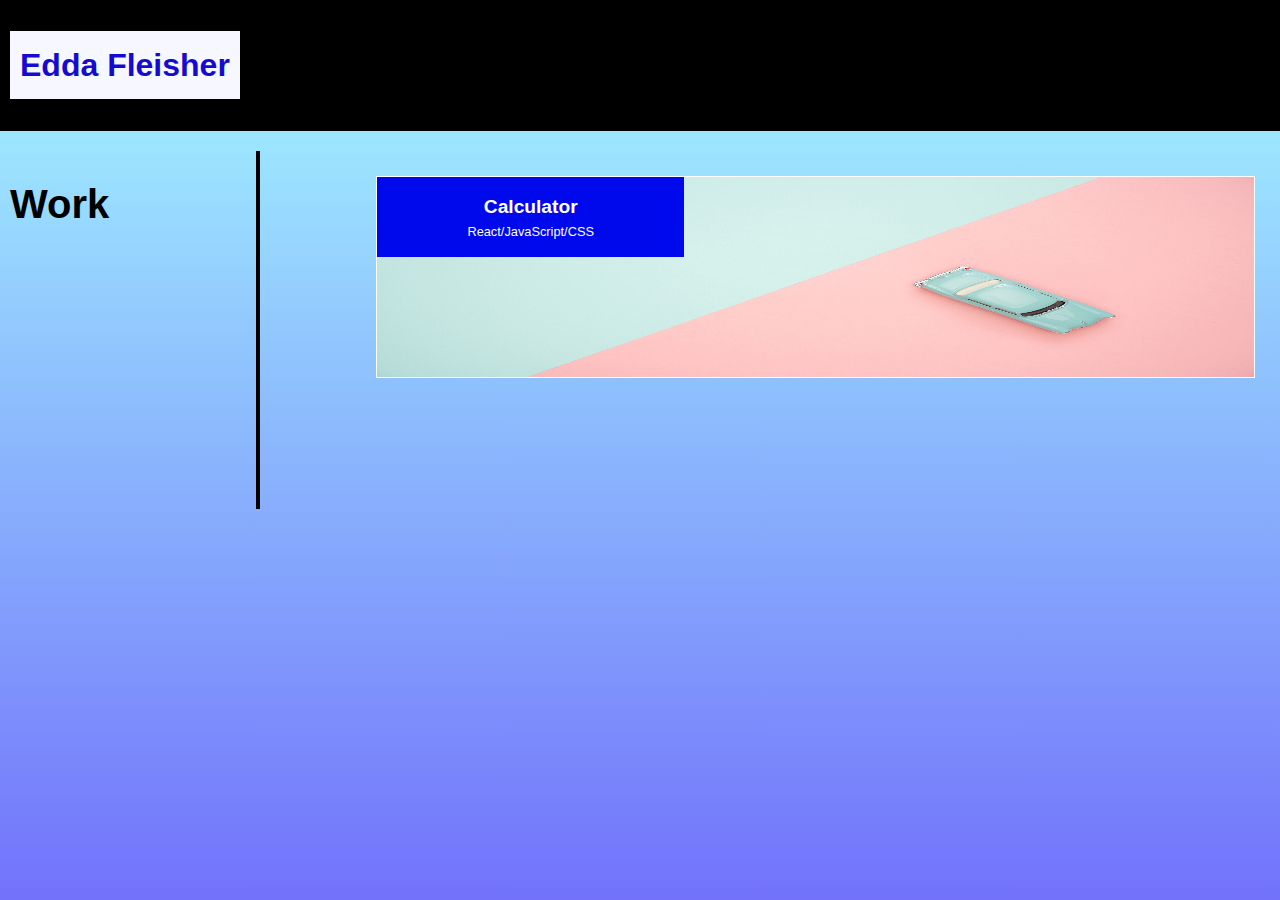
==== calculator.html @ 26923c5f "update" ====
<!DOCTYPE html>
<html lang="en-gb">

<head>
  <meta charset="UTF-8">
  <meta name="viewport" content="width=device-width, initial-scale=1.0">
  <meta http-equiv="X-UA-Compatible" content="ie=edge">
  <title>Edda Fleisher // Front-End Developer</title>
  <link rel="stylesheet" href="/css/style.css" />
</head>

<body>
  <!-- main logo / nav -->
  <header>

    <h1 class="logo">Edda Fleisher</h1>
 
  </header>
  




    <!-- about me -->

    </section>

    <!-- work -->
    <section class="page-section" id="work">
      <h2>Work</h2>
      <div class="line"></div>
      <div class="page-content portfolio-container">
 

        <!-- Calculator Project -->
        <div class="work-item calculator">
          <div class="text-box">
            <p class="large-font">Calculator</p>
            <p class="small-font">React/JavaScript/CSS</p>
          </div>
          <img src="/images/02-portfolio-3.jpg"  alt="Calculator Project">
        </div>

     
     

 
</section>


  
  </main>
</body>

</html>
---- css/style.css ----
* {
  box-sizing: border-box;
}

body {
  margin: 0;
  padding: 0;
  font-family: 'Trebuchet MS', 'Lucida Sans Unicode', 'Lucida Grande', 'Lucida Sans', Arial, sans-serif;
  line-height: 1.5;
  background: linear-gradient(to bottom, rgb(164, 250, 255), rgb(114, 114, 251));
  display: flex;
  flex-direction: column;
  min-height: 100vh;

}

header {
  background-color: black;
  color: rgb(21, 11, 208);
  display: flex;
  justify-content: space-between;
  align-items: center;
  padding: 10px;
}

.profile-photo {
  width: 100px;
  height: 100px;
  border-radius: 0;
  margin-right: 0%;
  margin-left: 13%;
}

.logo {
  background-color: #f7f7ff;
  padding: 10px;
}

nav ul {
  list-style-type: none;
  margin: 0;
  padding: 0;
  display: flex;
  align-items: center;
}

nav a {
  text-decoration: none;
  padding: 5px;
  color: #fff;
  margin-right: 30px;
  border-bottom: 2px solid white; 
}



nav a:hover {
  text-decoration: underline #0008ec;
 
}

.main-content {
  flex: 1;
  display: flex;
  flex-direction: row;
  justify-content: space-between;
  width: 80%;
  margin: 0 auto;
}

.page-section .page-content p {
  font-size: 2em;

}
.page-section#about .page-content p {
  font-size: 1.2em; /
}
.page-section .page-content h2 {
  font-size: 4em;
}
.page-section h2 {
  font-size: 2.5em;
}

.hero-banner {
  position: relative;
  background-image: url('/images/02-hero-bg.jpg');
  background-size: cover;
  background-position: center;
  color: white;
  padding: 20px;
  text-align: center;
}

.hero-banner::before {
  content: 'Front-End Developer from Bristol, UK';
  display: inline-block;
  background-color: black;
  padding: 20px;
  border-radius: 10px;
  color: white;
}

.page-section {
  display: flex;
  padding: 10px;
  position: relative;
  flex-direction: row;
  width: 100%;
  margin-bottom: 20px;
}

.page-section::before {
  content: '';
  position: absolute;
  top: 5%;
  left: 10%;
  transform: translateY(-0%);
  width: 4px;
  height: 90%;
  background-color: #000;
  margin-right: 50%;
  margin-left: 10%;
}

.page-content {
  flex: 1;
  display: flex;
  padding: 5px;
  position: relative;
  flex-direction: row;
  width: 80%;
  margin-bottom: 10%;
  margin-left: 20%;
}

.page-section#about .page-content {
  margin-right: 0%;
 margin-left: 10%;
}

.portfolio-container {
  display: flex;
  flex-wrap: wrap;
  justify-content: space-around;
  margin-top: 20px; 
}



.work-item {
  position: relative;
  overflow: hidden;
  flex: 1 1 calc(33.3333% - 20px);
  margin: 10px;
  text-align: center;
  cursor: pointer;
  transition: transform 0.3s ease-in-out;
  border: 2px solid #ffffff;
}



.work-item img {
  display: block; 
  margin: 0; 
  width: 100%;
  max-height: 200px;
  border: 0px solid #001a8e; 
}





.work-item .text-box {
  background-color: #0008ec;
  padding: 5px;
  text-align: center;
  position: absolute;
  top: 0;
  left: 0;
  width: 35%;
  height: 40%;
  display: flex;
  flex-direction: column;
  justify-content: center;
}

.work-item .text-box p {
  margin: 0;
  color: white;
  font-size: 0.9em;
}

.work-item .text-box p:first-child {
  font-weight: bold;
  font-size: 1.2em;
}



.work-item .text-box p:last-child {
  font-size: 0.8em;
}

.work-item.surf-report {
  flex: 1 0 100%;
}

.work-item.surf-report img {
  width: 100%;
  max-height: 300px;
  border: 0px solid #0008ec;
}

.work-item.led-wall,
.work-item.calculator,
.work-item.pastel-puzzles,
.work-item.run-buddy {
  flex: 1 1 calc(50% - 20px);
  border: 1px solid #ffffff;
}

.work-item.led-wall img,
.work-item.calculator.img,
.work-item.pastel-puzzles img,
.work-item.run-buddy img {
  max-height: 200px;
}

.work-item:hover {
  transform: scale(1.05);
}


@media screen and (max-width: 768px) {
  .work-item {
    flex-basis: calc(50% - 20px);
  }
}

@media screen and (max-width: 480px) {
  .work-item {
    flex-basis: calc(100% - 20px);
  }
}

.contact-links {
  list-style-type: none;
  padding: 0%;
  display: flex;
  width: 100%;
  justify-content: space-between;
  padding-right: 0%;
  margin-left: -10%;
  margin-top: 10%;
  margin-right: 0%;
  margin-bottom: -20%;
}

.contact-links li {
  margin-right: 30px;
}



.contact-links a {
  text-decoration: none;
  color: black;
  border-bottom: 1px solid #0008ec;
  transition: border-color 0.3s ease-in-out;
}

.contact-links a:hover {
  border-color: black;
}
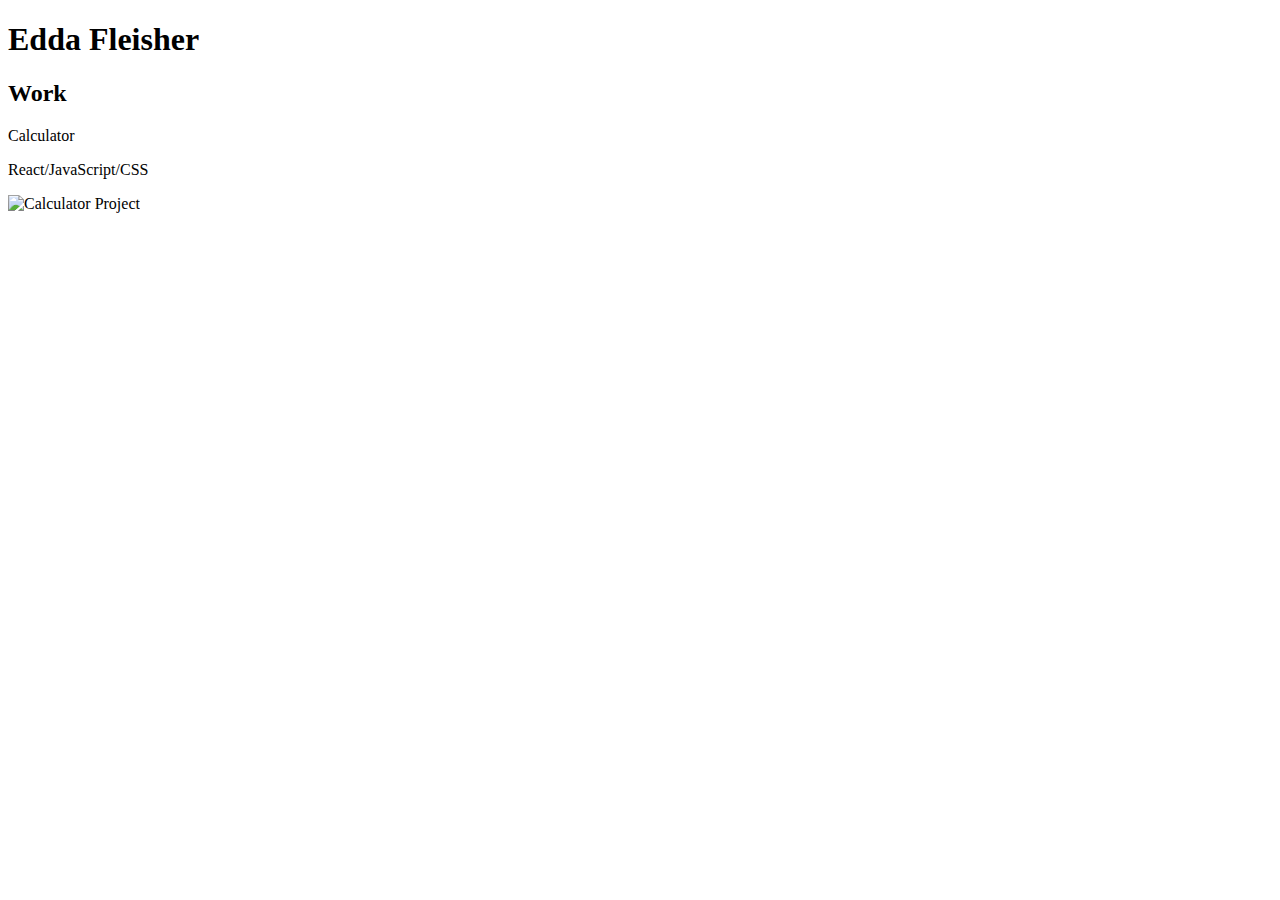
==== commit f89d0b27: "update" ====
--- a/calculator.html
+++ b/calculator.html
@@ -6,7 +6,7 @@
   <meta name="viewport" content="width=device-width, initial-scale=1.0">
   <meta http-equiv="X-UA-Compatible" content="ie=edge">
   <title>Edda Fleisher // Front-End Developer</title>
-  <link rel="stylesheet" href="/css/style.css" />
+  <link rel="stylesheet" href="/starter/challenge2/css/style.css" />
 </head>
 
 <body>
@@ -38,7 +38,7 @@
             <p class="large-font">Calculator</p>
             <p class="small-font">React/JavaScript/CSS</p>
           </div>
-          <img src="/images/02-portfolio-3.jpg"  alt="Calculator Project">
+          <img src="/starter/challenge2/images/02-portfolio-3.jpg"  alt="Calculator Project">
         </div>
 
      
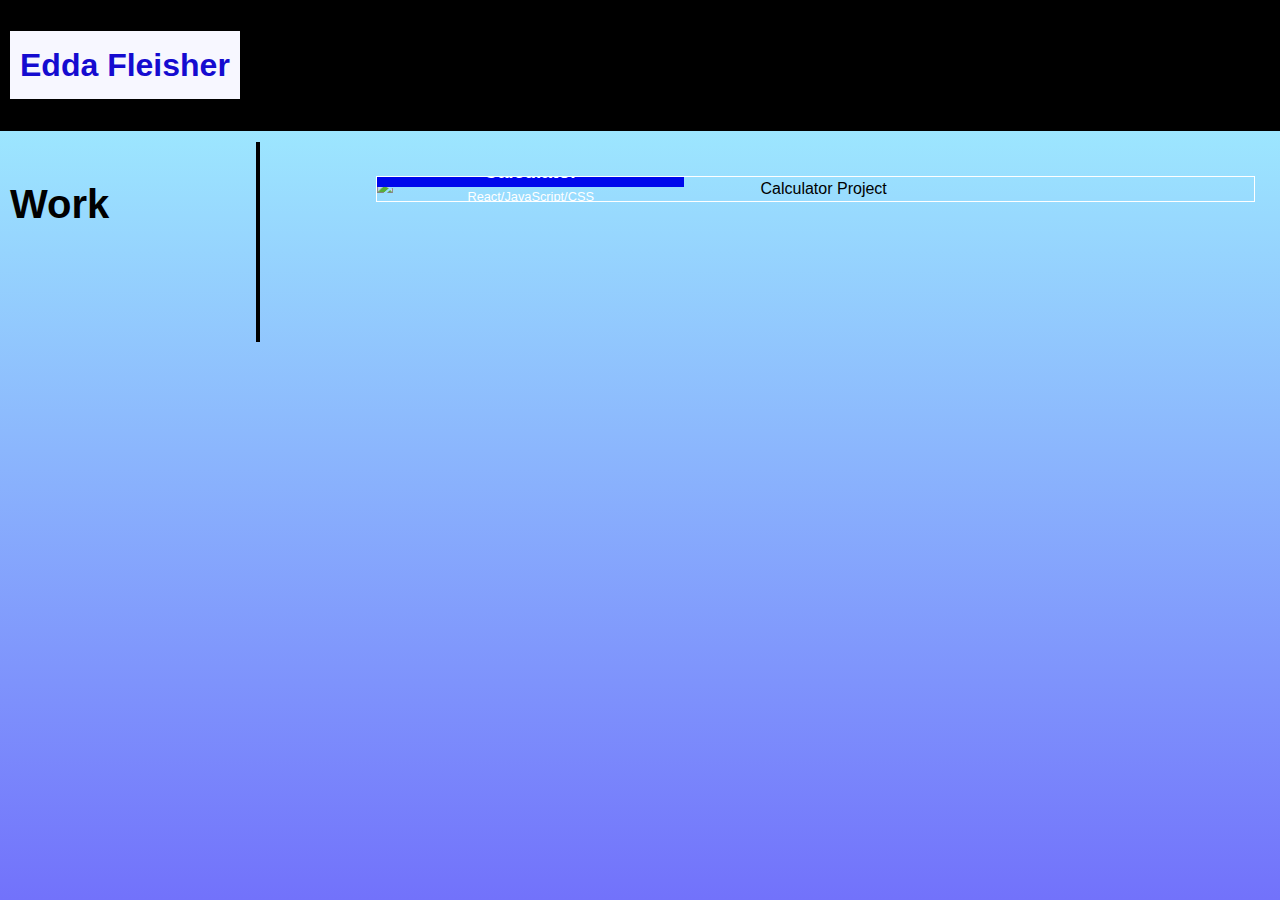
==== commit e56105e5: "Update calculator.html" ====
--- a/calculator.html
+++ b/calculator.html
@@ -6,7 +6,7 @@
   <meta name="viewport" content="width=device-width, initial-scale=1.0">
   <meta http-equiv="X-UA-Compatible" content="ie=edge">
   <title>Edda Fleisher // Front-End Developer</title>
-  <link rel="stylesheet" href="/starter/challenge2/css/style.css" />
+  <link rel="stylesheet" href="https://eddafleisher.github.io/challenge2/css/style.css" />
 </head>
 
 <body>
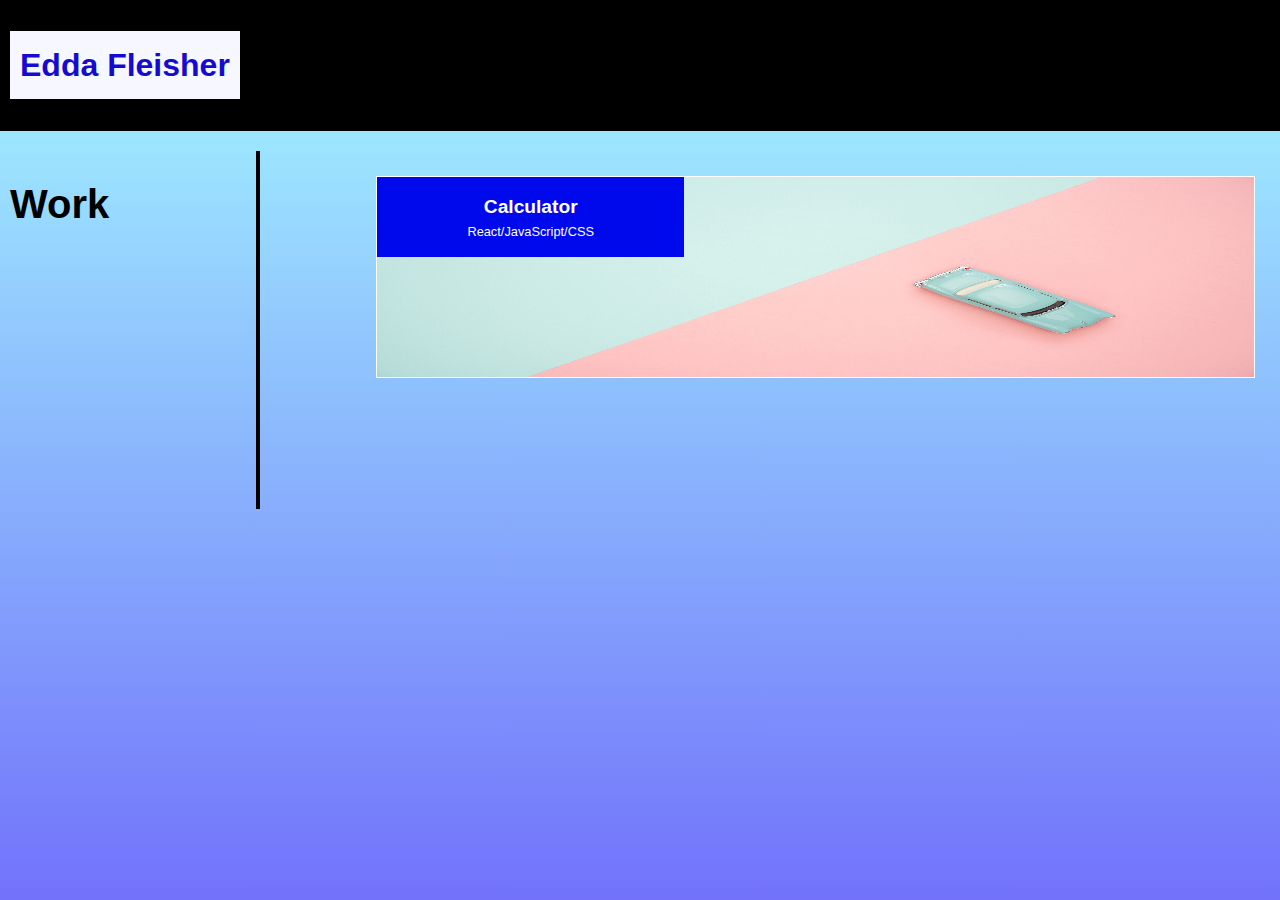
==== commit ee9d7b5b: "Update calculator.html" ====
--- a/calculator.html
+++ b/calculator.html
@@ -38,7 +38,7 @@
             <p class="large-font">Calculator</p>
             <p class="small-font">React/JavaScript/CSS</p>
           </div>
-          <img src="/starter/challenge2/images/02-portfolio-3.jpg"  alt="Calculator Project">
+          <img src="https://eddafleisher.github.io/challenge2/images/02-portfolio-3.jpg"  alt="Calculator Project">
         </div>
 
      
